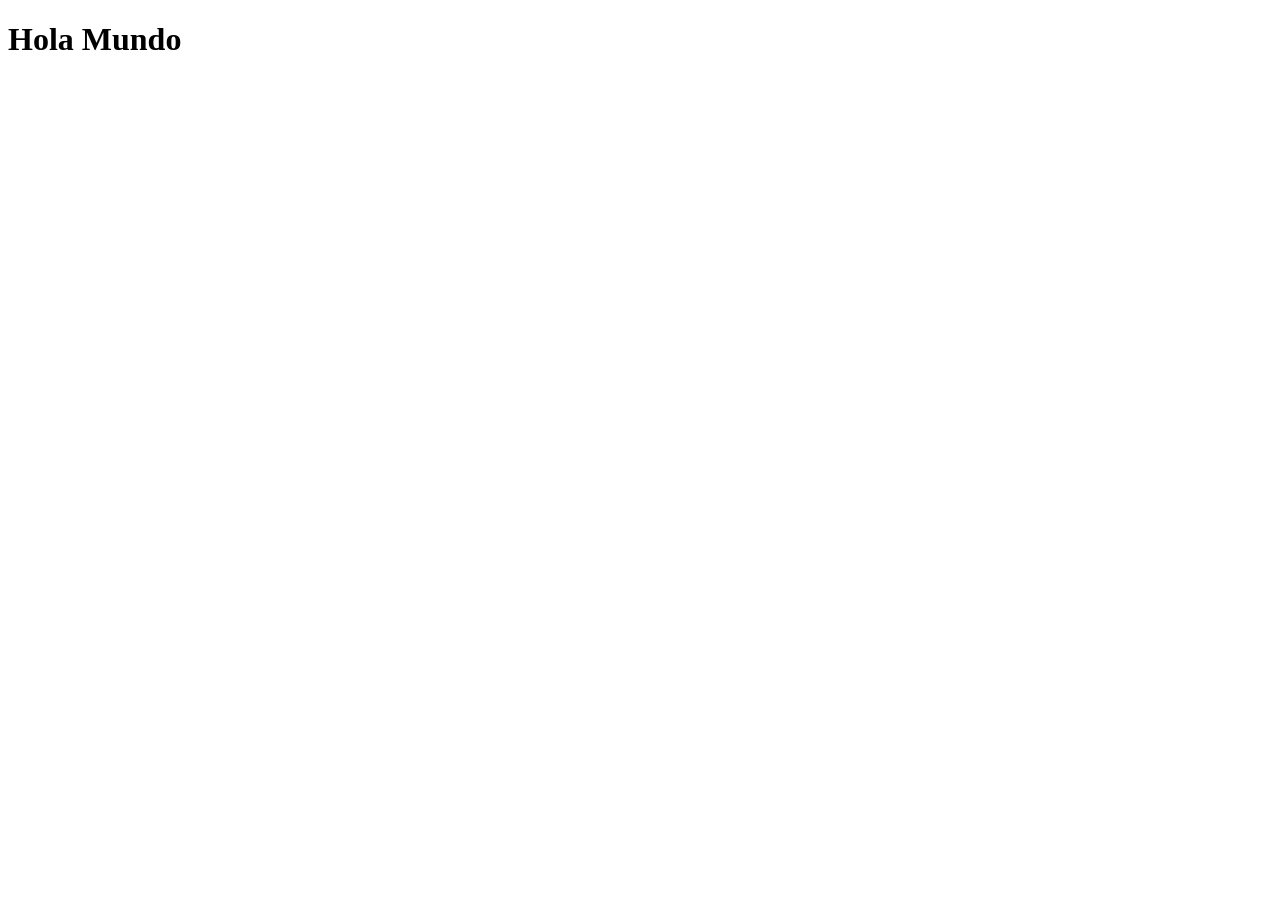
==== Profes/mision_1/frontend/index.html @ 1e7f2ff8 "first commit" ====
<!DOCTYPE html>
<html lang="es">
<head>
    <meta charset="UTF-8">
    <meta name="viewport" content="width=device-width, initial-scale=1.0">
    <title>Mi primera web</title>
</head>
<body>
    <h1>Hola Mundo</h1>
    
</body>
</html>
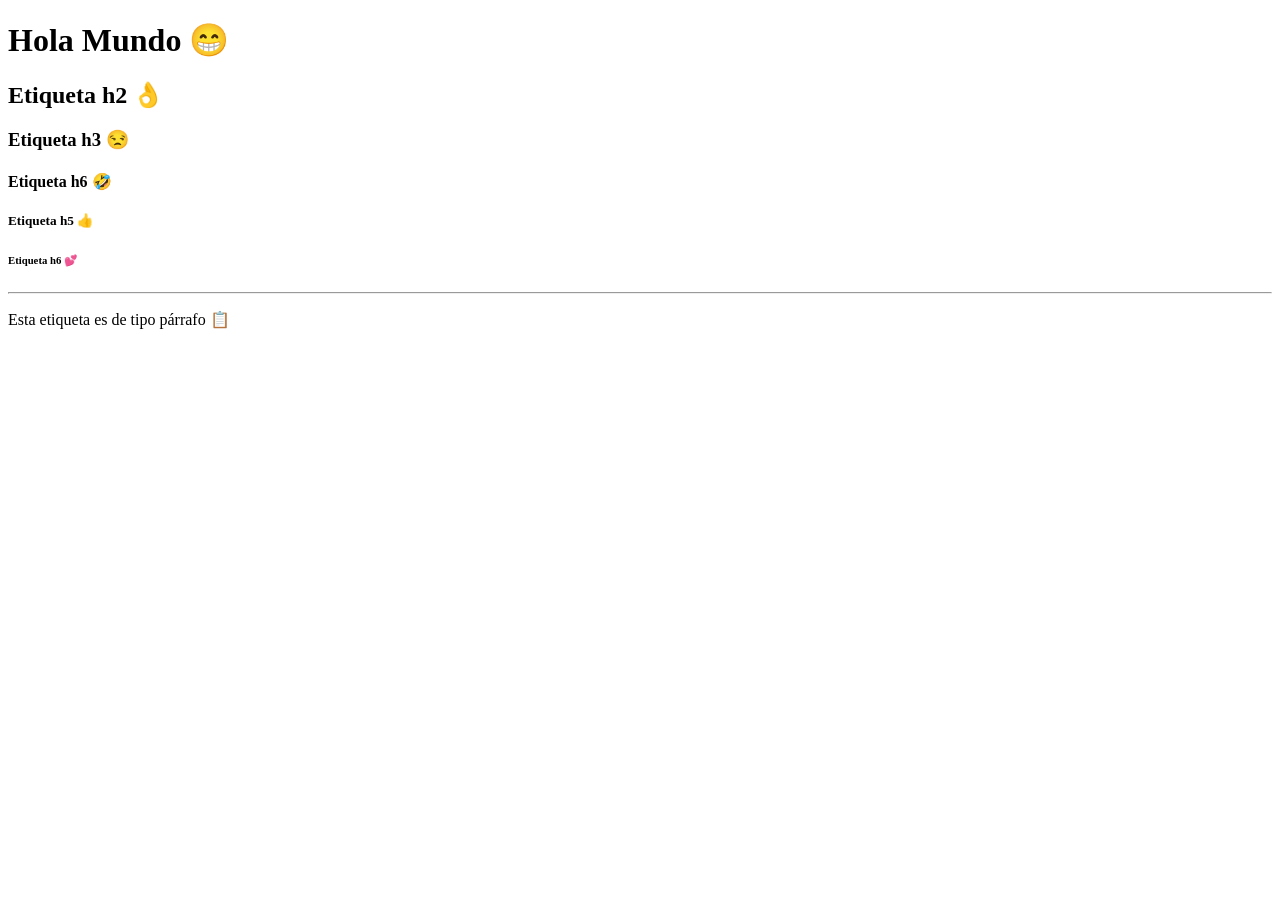
==== commit fa09def4: "Clase 13-04-2026" ====
--- a/Profes/mision_1/frontend/index.html
+++ b/Profes/mision_1/frontend/index.html
@@ -6,7 +6,20 @@
     <title>Mi primera web</title>
 </head>
 <body>
-    <h1>Hola Mundo</h1>
+    <!-- comantario -->
+    <h1>Hola Mundo 😁</h1>
+    <h2>Etiqueta h2 👌</h2>
+    <h3>Etiqueta h3 😒</h3>
+    <h4>Etiqueta h6 🤣</h4>
+    <h5>Etiqueta h5 👍</h5>
+    <h6>Etiqueta h6 💕 </h6>
+
+    <!-- usuario: admin password: admin123  -->
+
+    <hr>
+
+    <p>Esta etiqueta es de tipo párrafo 📋</p>
+
     
 </body>
 </html>
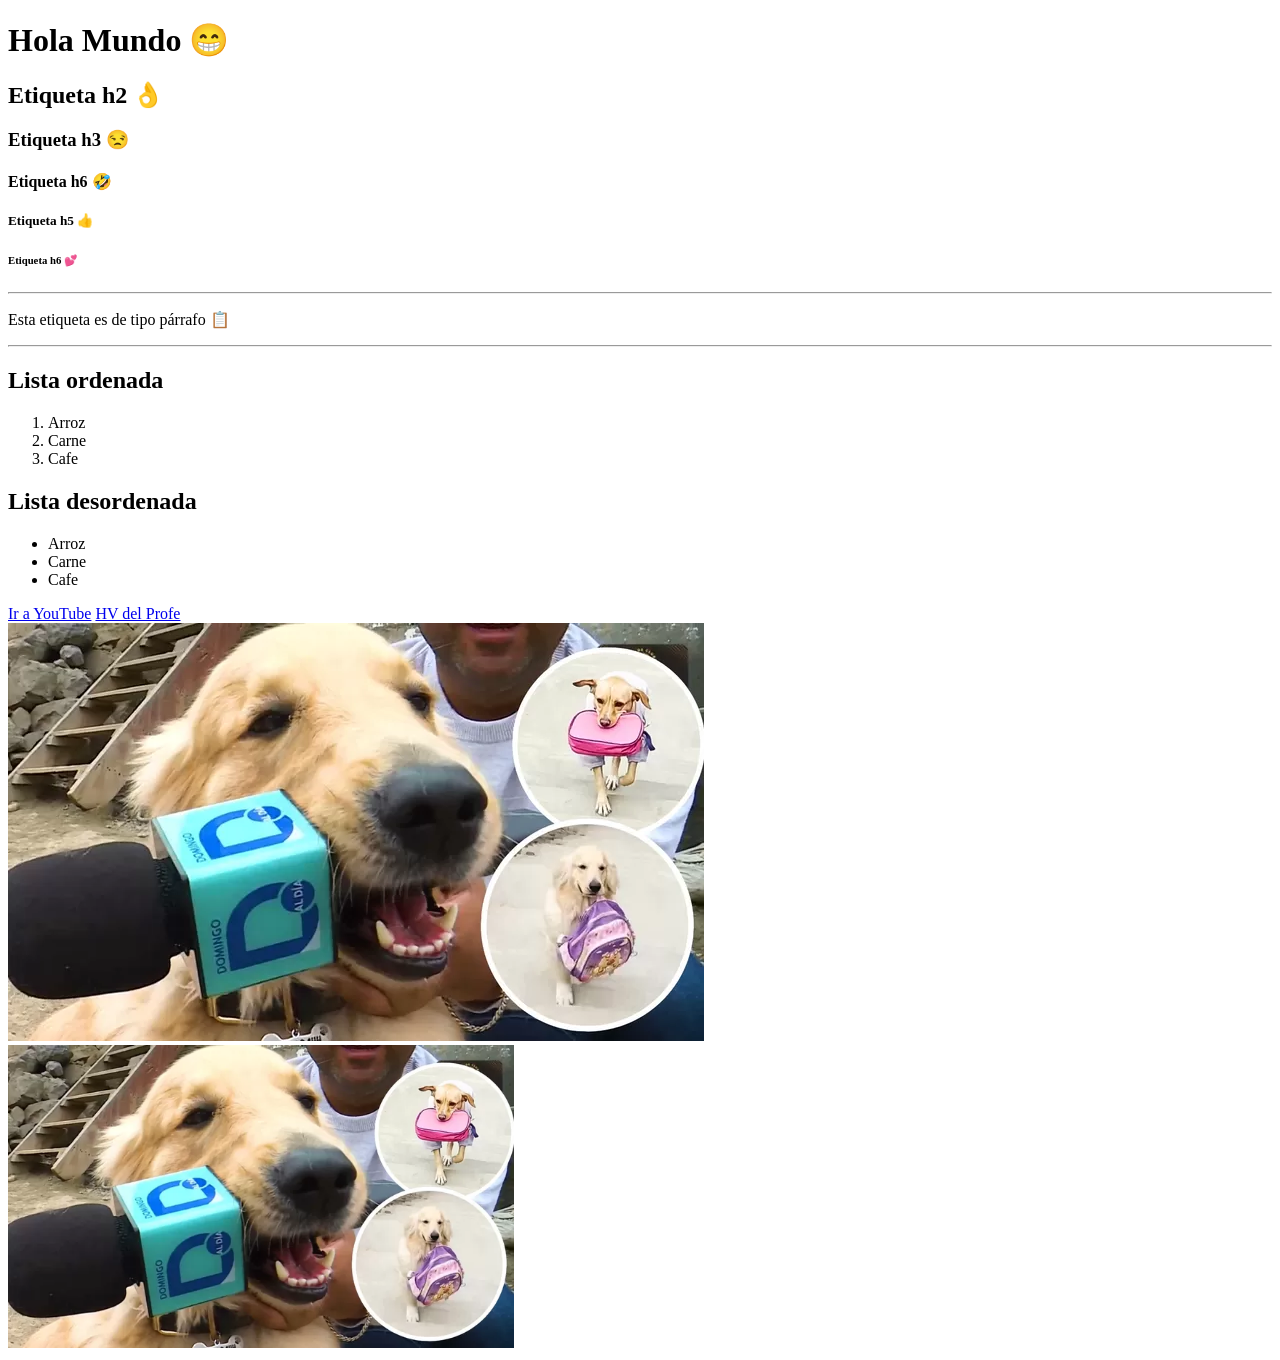
==== commit 4f127fea: "14-04-2026" ====
--- a/Profes/mision_1/frontend/index.html
+++ b/Profes/mision_1/frontend/index.html
@@ -19,7 +19,31 @@
     <hr>
 
     <p>Esta etiqueta es de tipo párrafo 📋</p>
+    <hr>
 
-    
+    <!-- Lista ordenada -->
+     <!-- ol>li*3 -->
+     <h2>Lista ordenada</h2>
+     <ol>
+         <li>Arroz</li>
+        <li>Carne</li>
+        <li>Cafe</li>
+     </ol>
+    <!-- Lista desordenada -->
+     <!-- ul>li*3 -->
+     <h2>Lista desordenada</h2>
+     <ul>
+         <li>Arroz</li>
+        <li>Carne</li>
+        <li>Cafe</li>
+     </ul>
+
+    <!-- Enlaces a otras páginas -->
+     <a href="https://youtube.com" target="_blank">Ir a YouTube</a>
+     <a href="https://pruebaurl.github.io">HV del Profe</a>
+     <br>
+     <img src="img.jpg" alt="Perrito reportero" >      
+     <br>
+     <img src="img.jpg" alt="Perrito reportero" style="max-width: 40%;">
 </body>
 </html>
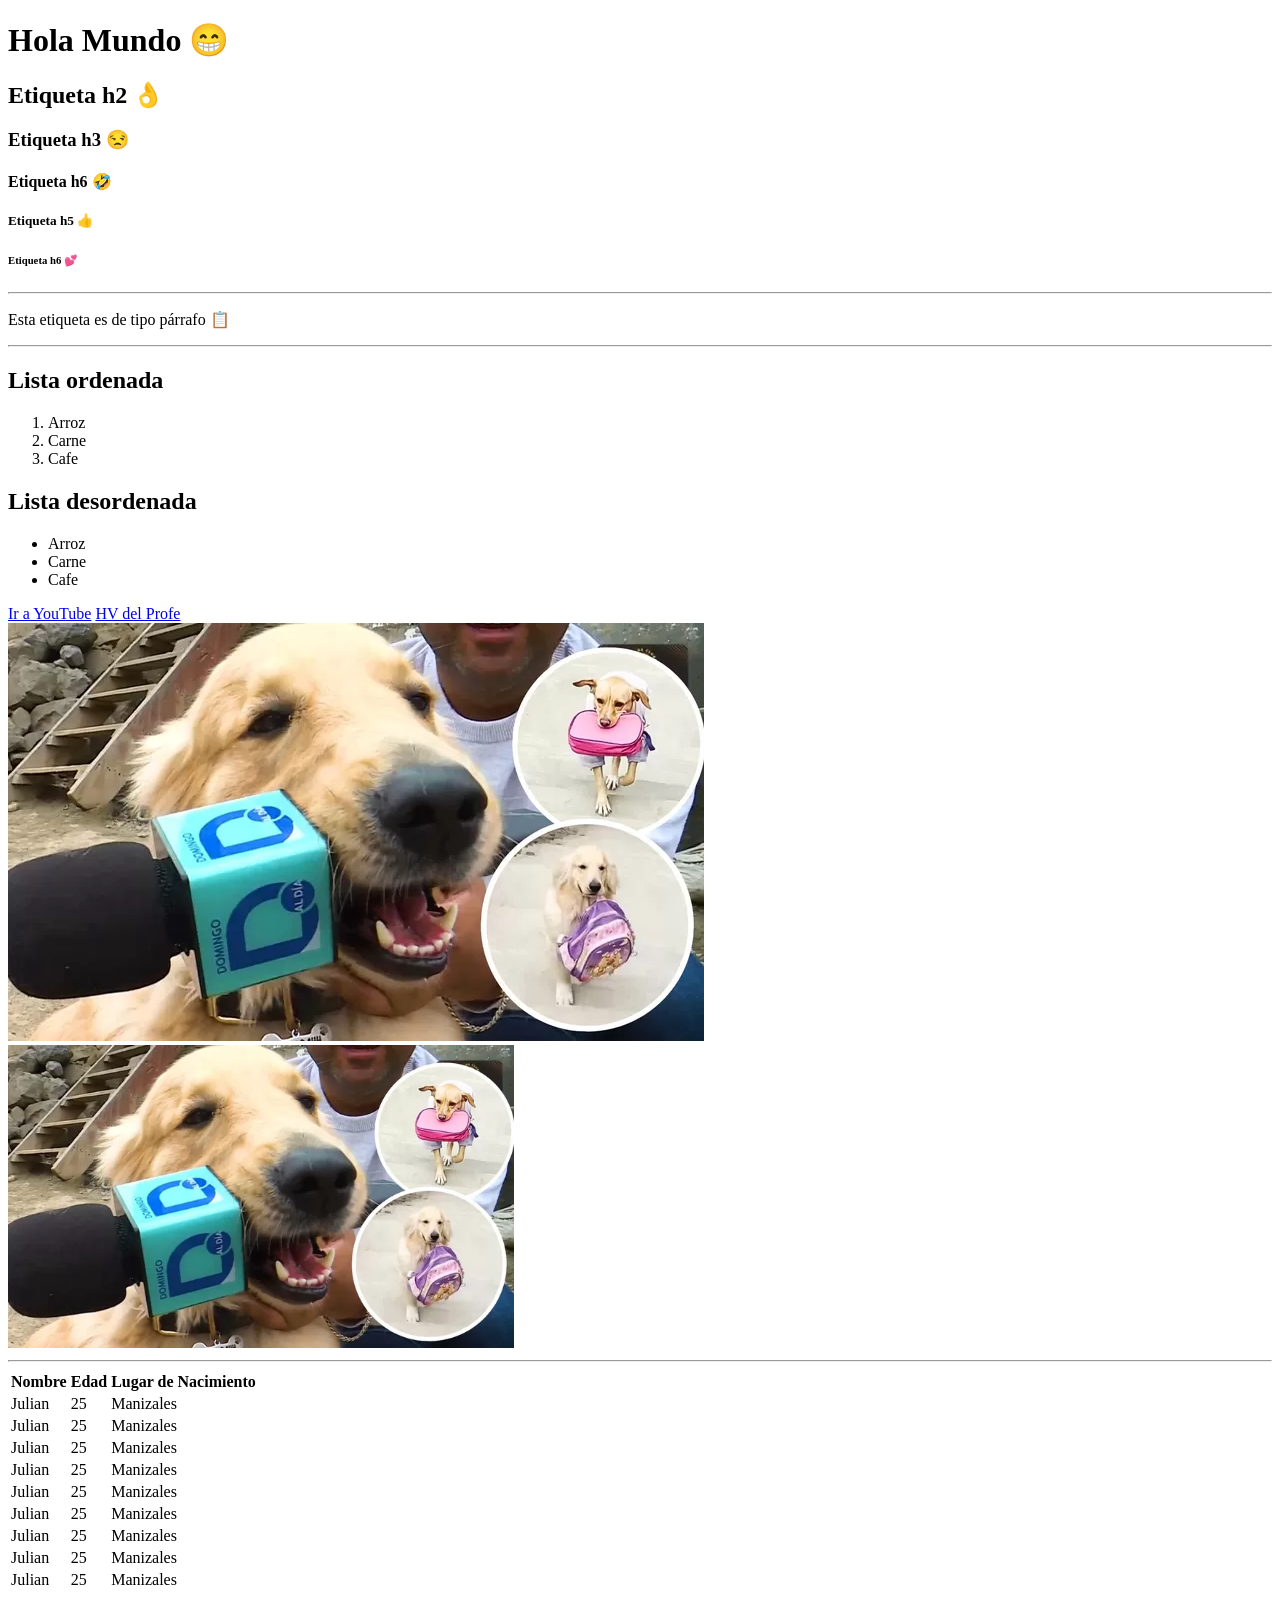
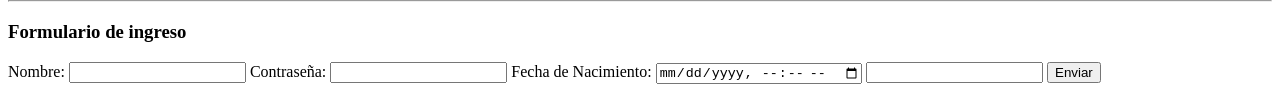
==== commit bf5db428: "15/04/2026" ====
--- a/Profes/mision_1/frontend/index.html
+++ b/Profes/mision_1/frontend/index.html
@@ -1,10 +1,12 @@
 <!DOCTYPE html>
 <html lang="es">
+
 <head>
     <meta charset="UTF-8">
     <meta name="viewport" content="width=device-width, initial-scale=1.0">
     <title>Mi primera web</title>
 </head>
+
 <body>
     <!-- comantario -->
     <h1>Hola Mundo 😁</h1>
@@ -22,28 +24,98 @@
     <hr>
 
     <!-- Lista ordenada -->
-     <!-- ol>li*3 -->
-     <h2>Lista ordenada</h2>
-     <ol>
-         <li>Arroz</li>
+    <!-- ol>li*3 -->
+    <h2>Lista ordenada</h2>
+    <ol>
+        <li>Arroz</li>
         <li>Carne</li>
         <li>Cafe</li>
-     </ol>
+    </ol>
     <!-- Lista desordenada -->
-     <!-- ul>li*3 -->
-     <h2>Lista desordenada</h2>
-     <ul>
-         <li>Arroz</li>
+    <!-- ul>li*3 -->
+    <h2>Lista desordenada</h2>
+    <ul>
+        <li>Arroz</li>
         <li>Carne</li>
         <li>Cafe</li>
-     </ul>
+    </ul>
 
     <!-- Enlaces a otras páginas -->
-     <a href="https://youtube.com" target="_blank">Ir a YouTube</a>
-     <a href="https://pruebaurl.github.io">HV del Profe</a>
-     <br>
-     <img src="img.jpg" alt="Perrito reportero" >      
-     <br>
-     <img src="img.jpg" alt="Perrito reportero" style="max-width: 40%;">
+    <a href="https://youtube.com" target="_blank">Ir a YouTube</a>
+    <a href="https://pruebaurl.github.io">HV del Profe</a>
+    <br>
+    <img src="img.jpg" alt="Perrito reportero">
+    <br>
+    <img src="img.jpg" alt="Perrito reportero" style="max-width: 40%;">
+    <hr>
+    <!-- Crear una tabla -->
+    <table>
+        <tr>
+            <th>Nombre</th>
+            <th>Edad</th>
+            <th>Lugar de Nacimiento</th>
+        </tr>
+
+        <tr>
+            <td>Julian</td>
+            <td>25</td>
+            <td>Manizales</td>
+        </tr>
+        <tr>
+            <td>Julian</td>
+            <td>25</td>
+            <td>Manizales</td>
+        </tr>
+        <tr>
+            <td>Julian</td>
+            <td>25</td>
+            <td>Manizales</td>
+        </tr>
+        <tr>
+            <td>Julian</td>
+            <td>25</td>
+            <td>Manizales</td>
+        </tr>
+        <tr>
+            <td>Julian</td>
+            <td>25</td>
+            <td>Manizales</td>
+        </tr>
+        <tr>
+            <td>Julian</td>
+            <td>25</td>
+            <td>Manizales</td>
+        </tr>
+        <tr>
+            <td>Julian</td>
+            <td>25</td>
+            <td>Manizales</td>
+        </tr>
+        <tr>
+            <td>Julian</td>
+            <td>25</td>
+            <td>Manizales</td>
+        </tr>
+        <tr>
+            <td>Julian</td>
+            <td>25</td>
+            <td>Manizales</td>
+        </tr>
+    </table>
+    <hr>
+    <!-- Formulario -->
+    <h3>Formulario de ingreso</h3>
+    <form action="">
+
+        <label for="">Nombre:</label>
+        <input type="text">
+        <label for="">Contraseña:</label>
+        <input type="password">
+        <label for="">Fecha de Nacimiento: </label>
+        <input type="datetime-local">
+        <input type="number">
+        <button>Enviar</button>
+    </form>
 </body>
+
 </html>
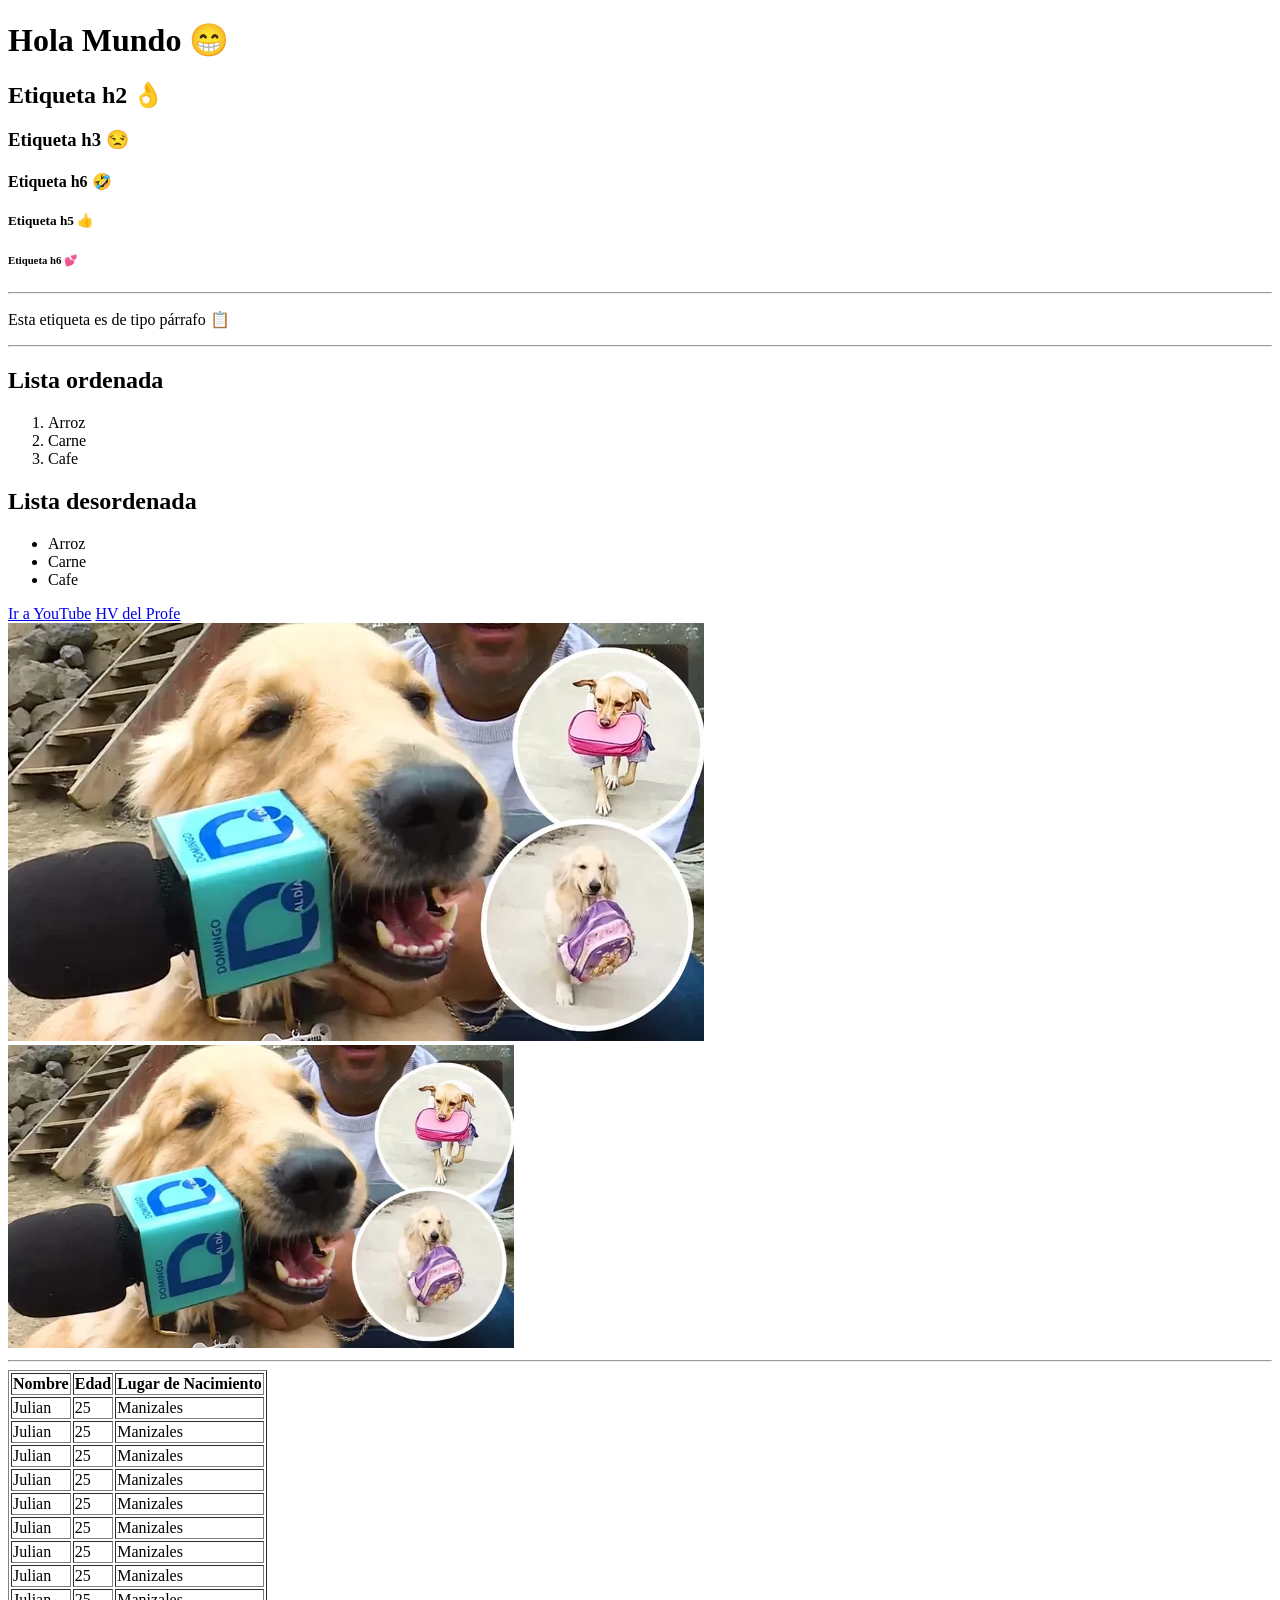
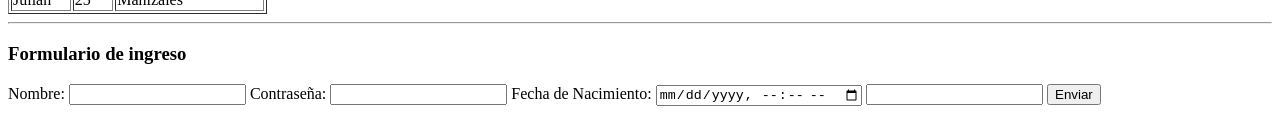
==== commit 8ace5a16: "link introducción python" ====
--- a/Profes/mision_1/frontend/index.html
+++ b/Profes/mision_1/frontend/index.html
@@ -49,7 +49,7 @@
     <img src="img.jpg" alt="Perrito reportero" style="max-width: 40%;">
     <hr>
     <!-- Crear una tabla -->
-    <table>
+    <table border="1">
         <tr>
             <th>Nombre</th>
             <th>Edad</th>
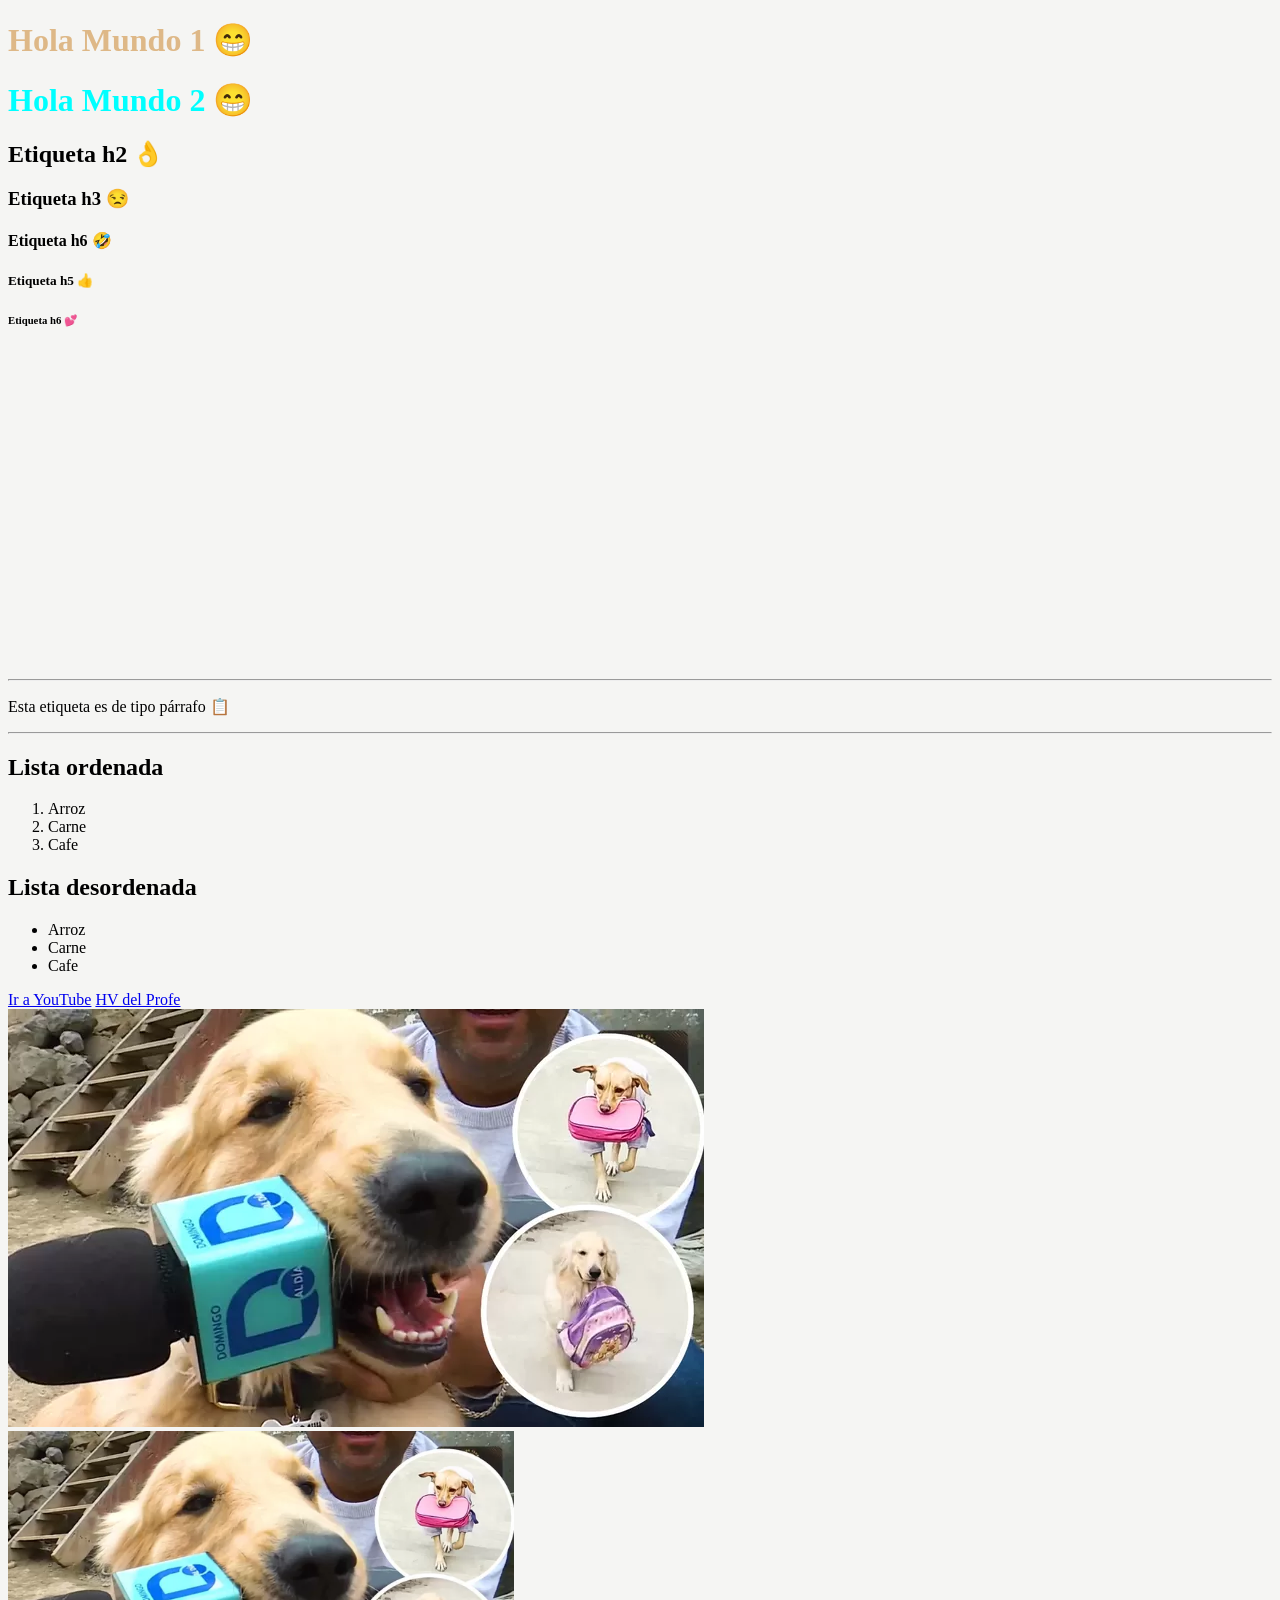
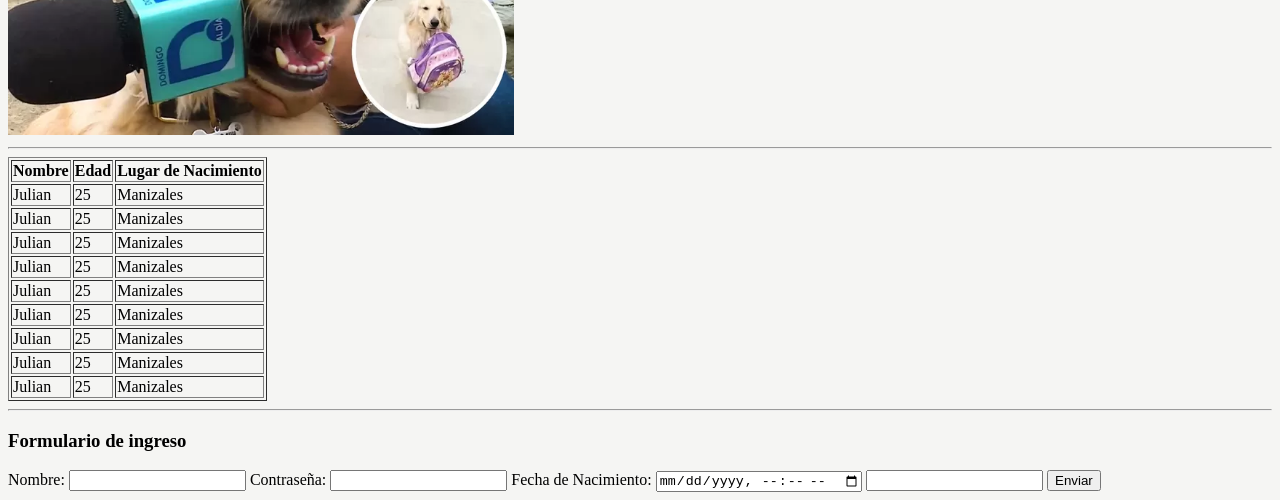
==== commit 034cf72b: "link chatbot v1" ====
--- a/Profes/mision_1/frontend/index.html
+++ b/Profes/mision_1/frontend/index.html
@@ -5,18 +5,23 @@
     <meta charset="UTF-8">
     <meta name="viewport" content="width=device-width, initial-scale=1.0">
     <title>Mi primera web</title>
+    <link rel="stylesheet" href="styles.css">
 </head>
 
 <body>
     <!-- comantario -->
-    <h1>Hola Mundo 😁</h1>
+    <h1 class="estilo_h1">Hola Mundo 1 😁</h1>
+    <h1 class="estilo_h1_v2">Hola Mundo 2 😁</h1>
     <h2>Etiqueta h2 👌</h2>
     <h3>Etiqueta h3 😒</h3>
     <h4>Etiqueta h6 🤣</h4>
     <h5>Etiqueta h5 👍</h5>
     <h6>Etiqueta h6 💕 </h6>
 
+    <iframe width="560" height="315" src="https://www.youtube.com/embed/1yW22Iv2zjg?si=Pi-XKab04Wky5TWx" title="YouTube video player" frameborder="0" allow="accelerometer; autoplay; clipboard-write; encrypted-media; gyroscope; picture-in-picture; web-share" referrerpolicy="strict-origin-when-cross-origin" allowfullscreen></iframe>
     <!-- usuario: admin password: admin123  -->
+
+    <iframe width="560" height="315" src="https://www.youtube.com/embed/LcTrxY9gvsY?si=hRRZ69W2Ws5zU-bi" title="YouTube video player" frameborder="0" allow="accelerometer; autoplay; clipboard-write; encrypted-media; gyroscope; picture-in-picture; web-share" referrerpolicy="strict-origin-when-cross-origin" allowfullscreen></iframe>
 
     <hr>
 
--- a/Profes/mision_1/frontend/styles.css
+++ b/Profes/mision_1/frontend/styles.css
@@ -0,0 +1,11 @@
+body{
+    background: #f5f5f3;
+}
+
+.estilo_h1{
+    color: burlywood;
+}
+
+.estilo_h1_v2{
+    color: aqua;
+}
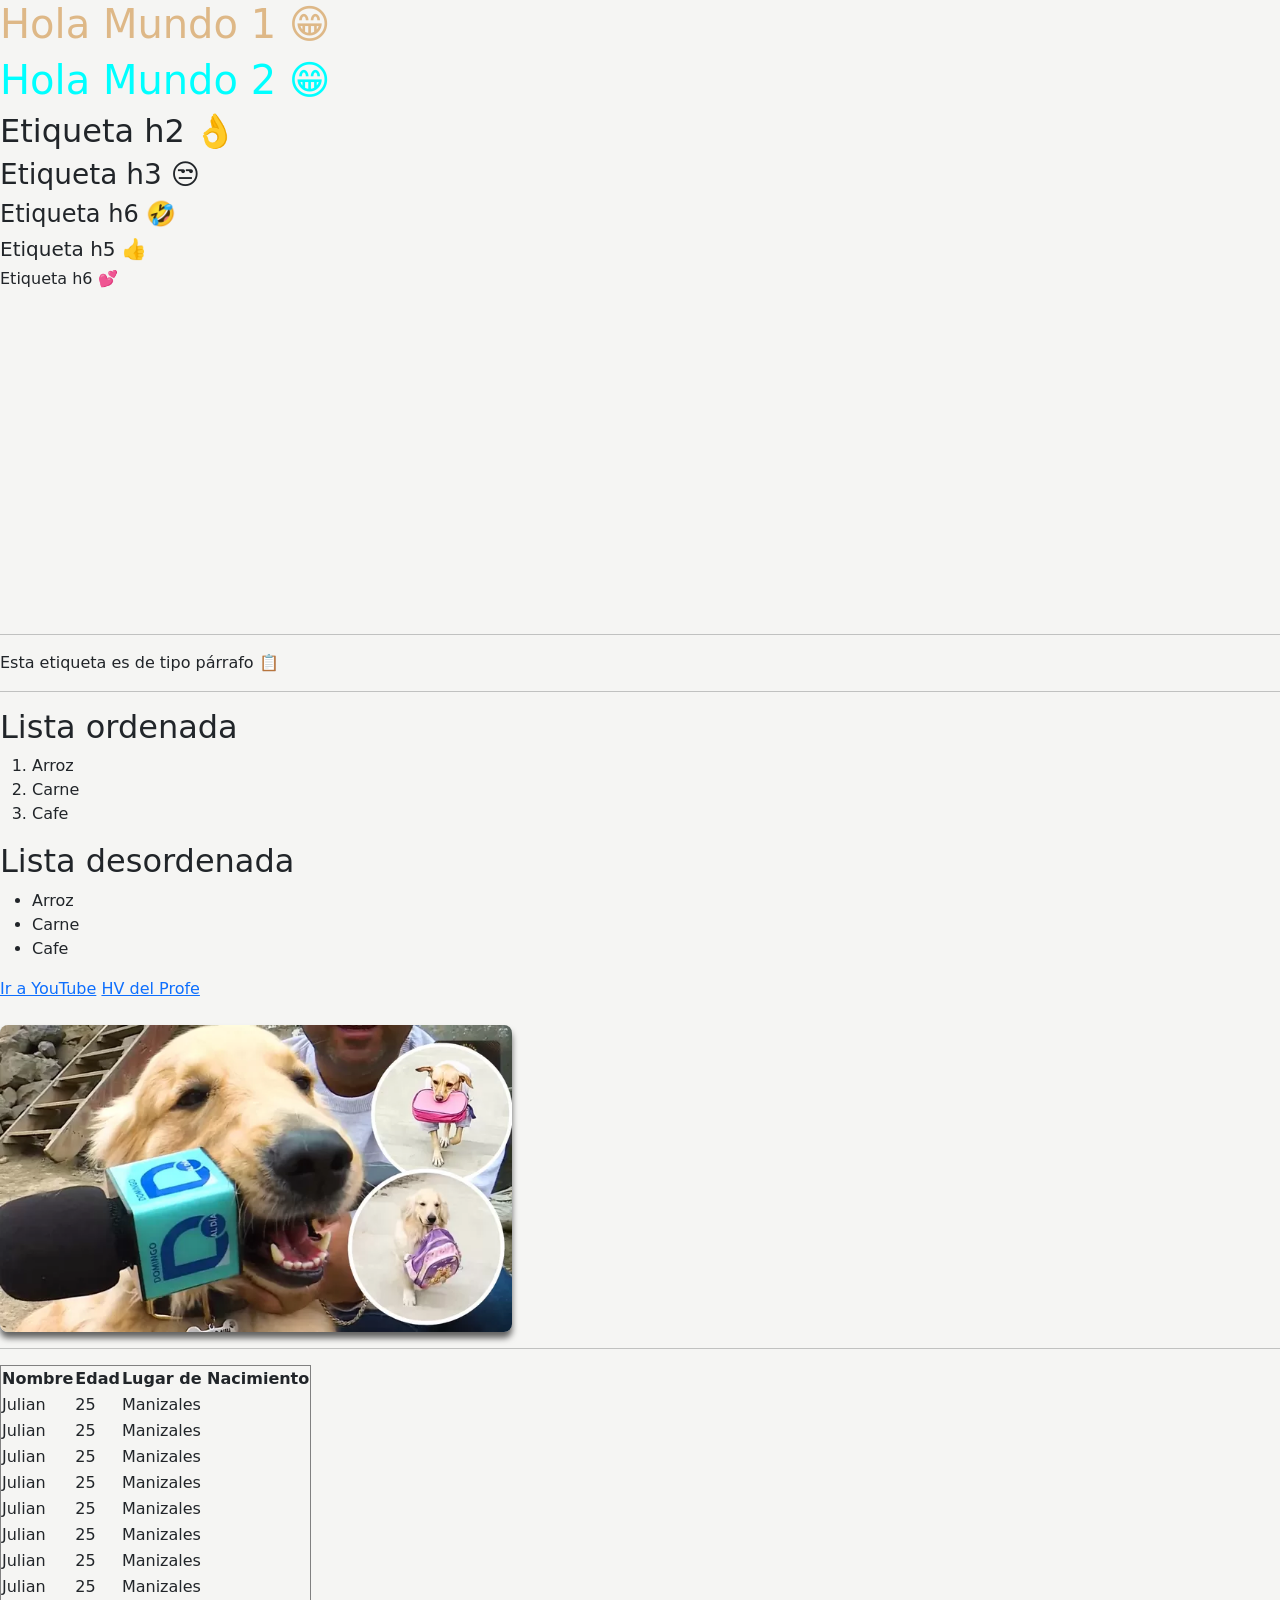
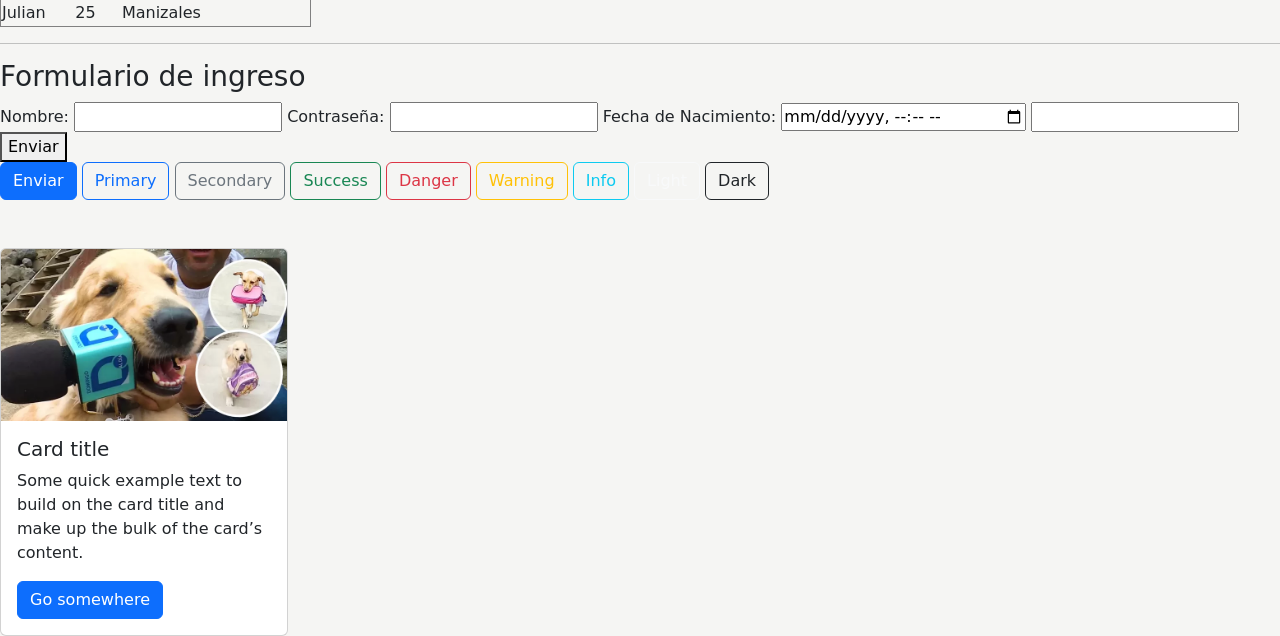
==== commit 74c5e8e6: "Clase 21-04-2026" ====
--- a/Profes/mision_1/frontend/index.html
+++ b/Profes/mision_1/frontend/index.html
@@ -5,7 +5,10 @@
     <meta charset="UTF-8">
     <meta name="viewport" content="width=device-width, initial-scale=1.0">
     <title>Mi primera web</title>
+    <link href="https://cdn.jsdelivr.net/npm/bootstrap@5.3.8/dist/css/bootstrap.min.css" rel="stylesheet"
+        integrity="sha384-sRIl4kxILFvY47J16cr9ZwB07vP4J8+LH7qKQnuqkuIAvNWLzeN8tE5YBujZqJLB" crossorigin="anonymous">
     <link rel="stylesheet" href="styles.css">
+
 </head>
 
 <body>
@@ -18,10 +21,16 @@
     <h5>Etiqueta h5 👍</h5>
     <h6>Etiqueta h6 💕 </h6>
 
-    <iframe width="560" height="315" src="https://www.youtube.com/embed/1yW22Iv2zjg?si=Pi-XKab04Wky5TWx" title="YouTube video player" frameborder="0" allow="accelerometer; autoplay; clipboard-write; encrypted-media; gyroscope; picture-in-picture; web-share" referrerpolicy="strict-origin-when-cross-origin" allowfullscreen></iframe>
+    <iframe width="560" height="315" src="https://www.youtube.com/embed/1yW22Iv2zjg?si=Pi-XKab04Wky5TWx"
+        title="YouTube video player" frameborder="0"
+        allow="accelerometer; autoplay; clipboard-write; encrypted-media; gyroscope; picture-in-picture; web-share"
+        referrerpolicy="strict-origin-when-cross-origin" allowfullscreen></iframe>
     <!-- usuario: admin password: admin123  -->
 
-    <iframe width="560" height="315" src="https://www.youtube.com/embed/LcTrxY9gvsY?si=hRRZ69W2Ws5zU-bi" title="YouTube video player" frameborder="0" allow="accelerometer; autoplay; clipboard-write; encrypted-media; gyroscope; picture-in-picture; web-share" referrerpolicy="strict-origin-when-cross-origin" allowfullscreen></iframe>
+    <iframe width="560" height="315" src="https://www.youtube.com/embed/LcTrxY9gvsY?si=hRRZ69W2Ws5zU-bi"
+        title="YouTube video player" frameborder="0"
+        allow="accelerometer; autoplay; clipboard-write; encrypted-media; gyroscope; picture-in-picture; web-share"
+        referrerpolicy="strict-origin-when-cross-origin" allowfullscreen></iframe>
 
     <hr>
 
@@ -49,9 +58,9 @@
     <a href="https://youtube.com" target="_blank">Ir a YouTube</a>
     <a href="https://pruebaurl.github.io">HV del Profe</a>
     <br>
-    <img src="img.jpg" alt="Perrito reportero">
+    <!-- <img src="img.jpg" alt="Perrito reportero"> -->
     <br>
-    <img src="img.jpg" alt="Perrito reportero" style="max-width: 40%;">
+    <img class="mi_imagen" src="img.jpg" alt="Perrito reportero" style="max-width: 40%;">
     <hr>
     <!-- Crear una tabla -->
     <table border="1">
@@ -121,6 +130,34 @@
         <input type="number">
         <button>Enviar</button>
     </form>
+
+    <button class="btn btn-primary">Enviar</button>
+    <button type="button" class="btn btn-outline-primary">Primary</button>
+    <button type="button" class="btn btn-outline-secondary">Secondary</button>
+    <button type="button" class="btn btn-outline-success">Success</button>
+    <button type="button" class="btn btn-outline-danger">Danger</button>
+    <button type="button" class="btn btn-outline-warning">Warning</button>
+    <button type="button" class="btn btn-outline-info">Info</button>
+    <button type="button" class="btn btn-outline-light">Light</button>
+    <button type="button" class="btn btn-outline-dark">Dark</button>
+
+     <br><br><br>
+
+    <div class="card" style="width: 18rem;">
+        <img src="img.jpg" class="card-img-top" alt="...">
+        <div class="card-body">
+            <h5 class="card-title">Card title</h5>
+            <p class="card-text">Some quick example text to build on the card title and make up the bulk of the card’s
+                content.</p>
+            <a href="#" class="btn btn-primary">Go somewhere</a>
+        </div>
+    </div>
+
+
+    <script src="https://cdn.jsdelivr.net/npm/bootstrap@5.3.8/dist/js/bootstrap.bundle.min.js"
+        integrity="sha384-FKyoEForCGlyvwx9Hj09JcYn3nv7wiPVlz7YYwJrWVcXK/BmnVDxM+D2scQbITxI"
+        crossorigin="anonymous"></script>
+       
 </body>
 
 </html>
--- a/Profes/mision_1/frontend/styles.css
+++ b/Profes/mision_1/frontend/styles.css
@@ -8,4 +8,9 @@
 
 .estilo_h1_v2{
     color: aqua;
+}
+
+.mi_imagen{
+    border-radius: 8px;
+    box-shadow:0 6px 6px rgba(0,0,0,0.6);
 }
